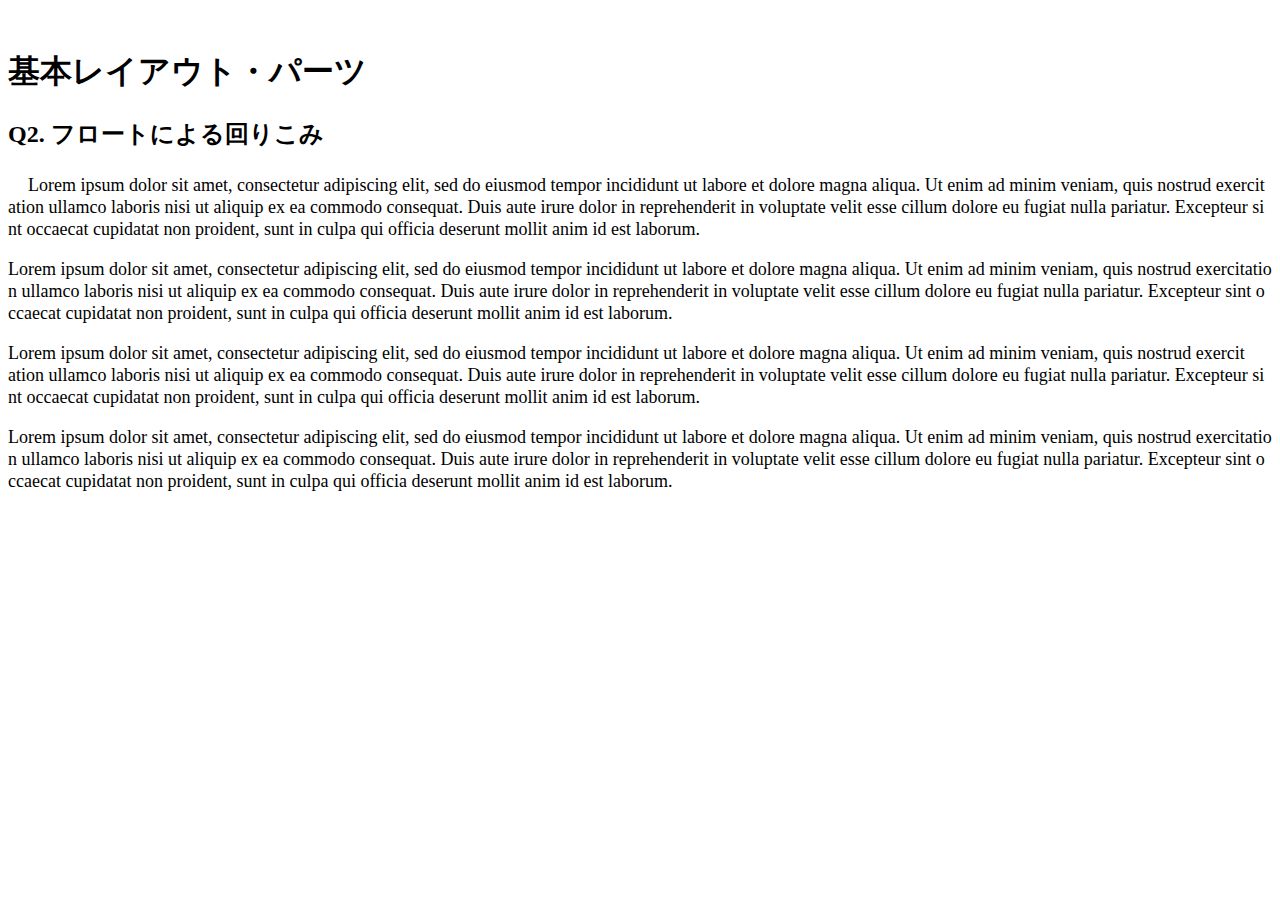
==== layout_parts/q2/index.html @ 56873985 "レイアウト完了しました。" ====
<!DOCTYPE html>　
<html> 
  <head>
    <meta charset="utf-8">
    <meta http-equiv="X-UA-Compatible" content="IE=edge">
    <meta name="viewport" content="width=device-width, initial-scale=1.0, maximum-scale=1.0, user-scalable=no">
    <meta name="format-detection" content="telephone=no">
    <title>基本レイアウト・パーツ</title>
    <link rel="stylesheet" href="http://gizumo-inc.github.io/sample/front-lesson/layout_parts_new/assets/css/reset.css">
    <link rel="stylesheet" href="http://gizumo-inc.github.io/sample/front-lesson/layout_parts_new/assets/css/base.css">
    <link rel="stylesheet" href="css/style.css">
  </head>
  <body>
    <div class="wrapper">
      <h1 class="title">基本レイアウト・パーツ</h1>
      <h2 class="headline">
        <p class="headline__text">Q2. フロートによる回りこみ</p>
      </h2>
      <div class="box">
        <!--
             floatは要素を横並びにするという役割を持ったプロパティですが、文字を回り込ませることができるプロパティでもあります。
             その機能を使って文字列の中に画像をまぜてきれいなレイアウトを作ることができます。
             このレイアウトはボックスで言うと、1つの大きなボックスの中に2つのボックスが縦に並んでいる状態です。文字がずっと続いているのでボックスは1つしかない
             と思われがちですが、2つのボックスで作っているのでそこを意識してみてください。
             画像はimgタグを使って出力します。使う画像は以下の2つです。
             1つ目の画像： "http://gizumo-inc.github.io/sample/front-lesson/layout_parts_new/assets/img/q2/thumb_1.jpg"
             2つ目の画像： "http://gizumo-inc.github.io/sample/front-lesson/layout_parts_new/assets/img/q2/thumb_2.jpg"
             ■この問題で使う大事なプロパティ
             ・margin
             ・float
        -->
        <!-- 回答はクラスq2の要素の中に書いてね -->
        <!-- すでについてるクラスにはstyleを指定しない。styleをつける場合は自分で新たにクラスをつけること -->
        <div class="q2 q2__content">
          <div class="q2__content__box clearfix">
            <img class="left-img" src="http://gizumo-inc.github.io/sample/front-lesson/layout_parts_new/assets/img/q2/thumb_1.jpg" alt="">
            <div class="q2__content__text">
              <p>Lorem ipsum dolor sit amet, consectetur adipiscing elit, sed do eiusmod tempor incididunt ut labore et dolore magna aliqua. Ut enim ad minim veniam, quis nostrud exercitation ullamco laboris nisi ut aliquip ex ea commodo consequat. Duis aute irure dolor in reprehenderit in voluptate velit esse cillum dolore eu fugiat nulla pariatur. Excepteur sint occaecat cupidatat non proident, sunt in culpa qui officia deserunt mollit anim id est laborum.
              </p>
              <p>Lorem ipsum dolor sit amet, consectetur adipiscing elit, sed do eiusmod tempor incididunt ut labore et dolore magna aliqua. Ut enim ad minim veniam, quis nostrud exercitation ullamco laboris nisi ut aliquip ex ea commodo consequat. Duis aute irure dolor in reprehenderit in voluptate velit esse cillum dolore eu fugiat nulla pariatur. Excepteur sint occaecat cupidatat non proident, sunt in culpa qui officia deserunt mollit anim id est laborum.
              </p>
            </div>
          </div>
          <div class="q2__content__box clearfix">
            <img class="right-img" src="http://gizumo-inc.github.io/sample/front-lesson/layout_parts_new/assets/img/q2/thumb_2.jpg" alt="">
            <div class="q2__content__text">
              <p>Lorem ipsum dolor sit amet, consectetur adipiscing elit, sed do eiusmod tempor incididunt ut labore et dolore magna aliqua. Ut enim ad minim veniam, quis nostrud exercitation ullamco laboris nisi ut aliquip ex ea commodo consequat. Duis aute irure dolor in reprehenderit in voluptate velit esse cillum dolore eu fugiat nulla pariatur. Excepteur sint occaecat cupidatat non proident, sunt in culpa qui officia deserunt mollit anim id est laborum.
              </p>
              <p>Lorem ipsum dolor sit amet, consectetur adipiscing elit, sed do eiusmod tempor incididunt ut labore et dolore magna aliqua. Ut enim ad minim veniam, quis nostrud exercitation ullamco laboris nisi ut aliquip ex ea commodo consequat. Duis aute irure dolor in reprehenderit in voluptate velit esse cillum dolore eu fugiat nulla pariatur. Excepteur sint occaecat cupidatat non proident, sunt in culpa qui officia deserunt mollit anim id est laborum.
              </p>    
            </div>
          </div>          
        </div>
        <!-- 回答はクラスq2の要素の中に書いてね -->
      </div>
    </div>
  </body>
</html>
---- layout_parts/q2/css/style.css ----
@charset "UTF-8";
　
/* 回答はここに書いてね */

.q2__content {
  width: 900px;
  margin: 0 auto;
  padding: 20px;
  background-color: #eff3f4;
}

.clearfix:after {
  display: block;
  content: "";
  clear: both;
}

.q2__content__text {
  font-size: 18px;
  line-height: 22px;
  word-break: break-all;
}

.left-img {
  margin: 0 20px 10px 0;
  float: left;
}

.right-img {
  margin: 0 0 10px 20px;
  float: right;
}

/* 回答はここに書いてね */
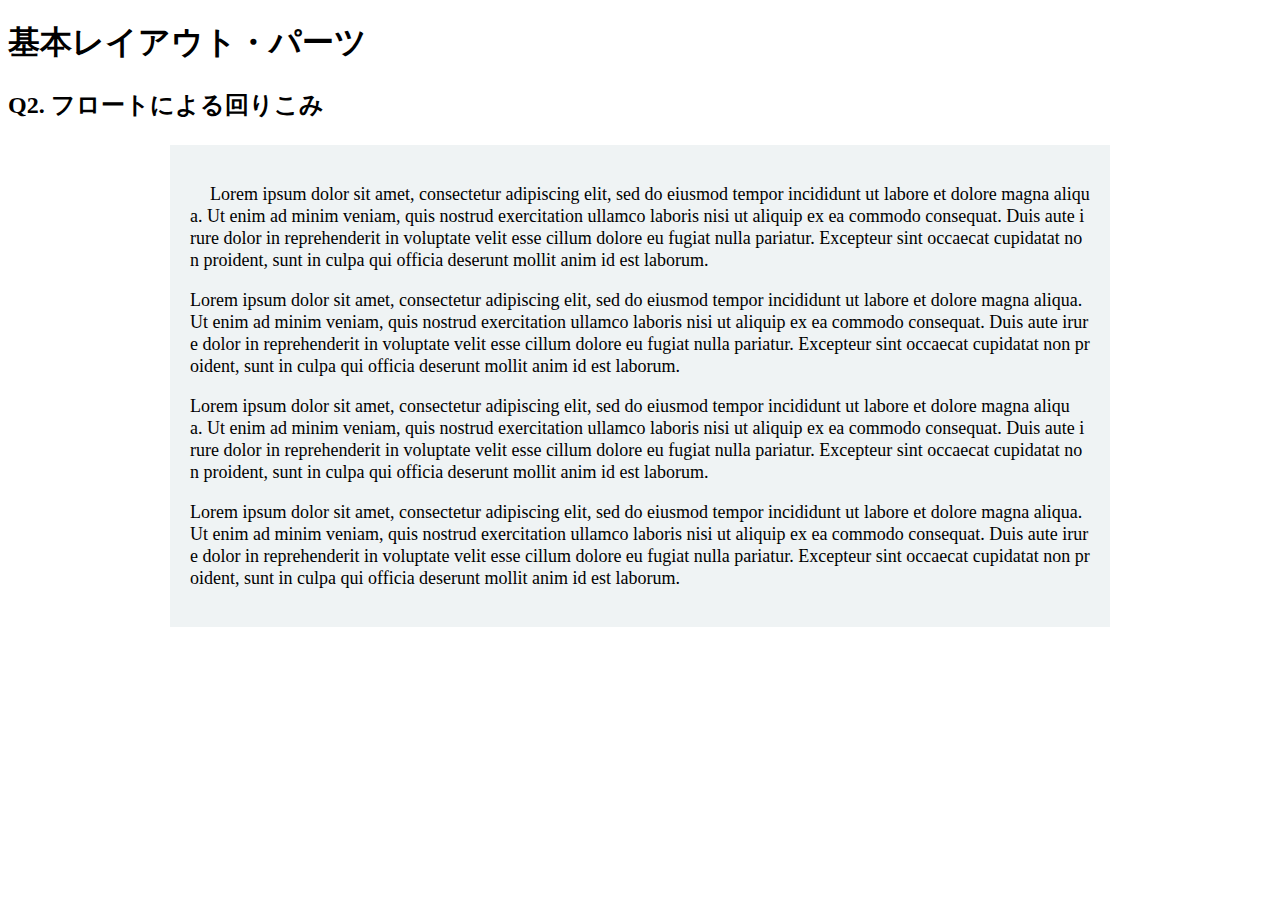
==== commit e470ce2c: "再レビューお願いします。" ====
--- a/layout_parts/q2/index.html
+++ b/layout_parts/q2/index.html
@@ -1,4 +1,4 @@
-<!DOCTYPE html>　
+<!DOCTYPE html>
 <html> 
   <head>
     <meta charset="utf-8">
@@ -47,9 +47,9 @@
               <p>Lorem ipsum dolor sit amet, consectetur adipiscing elit, sed do eiusmod tempor incididunt ut labore et dolore magna aliqua. Ut enim ad minim veniam, quis nostrud exercitation ullamco laboris nisi ut aliquip ex ea commodo consequat. Duis aute irure dolor in reprehenderit in voluptate velit esse cillum dolore eu fugiat nulla pariatur. Excepteur sint occaecat cupidatat non proident, sunt in culpa qui officia deserunt mollit anim id est laborum.
               </p>
               <p>Lorem ipsum dolor sit amet, consectetur adipiscing elit, sed do eiusmod tempor incididunt ut labore et dolore magna aliqua. Ut enim ad minim veniam, quis nostrud exercitation ullamco laboris nisi ut aliquip ex ea commodo consequat. Duis aute irure dolor in reprehenderit in voluptate velit esse cillum dolore eu fugiat nulla pariatur. Excepteur sint occaecat cupidatat non proident, sunt in culpa qui officia deserunt mollit anim id est laborum.
-              </p>    
+              </p>
             </div>
-          </div>          
+          </div>
         </div>
         <!-- 回答はクラスq2の要素の中に書いてね -->
       </div>
--- a/layout_parts/q2/css/style.css
+++ b/layout_parts/q2/css/style.css
@@ -1,5 +1,5 @@
 @charset "UTF-8";
-　
+
 /* 回答はここに書いてね */
 
 .q2__content {
